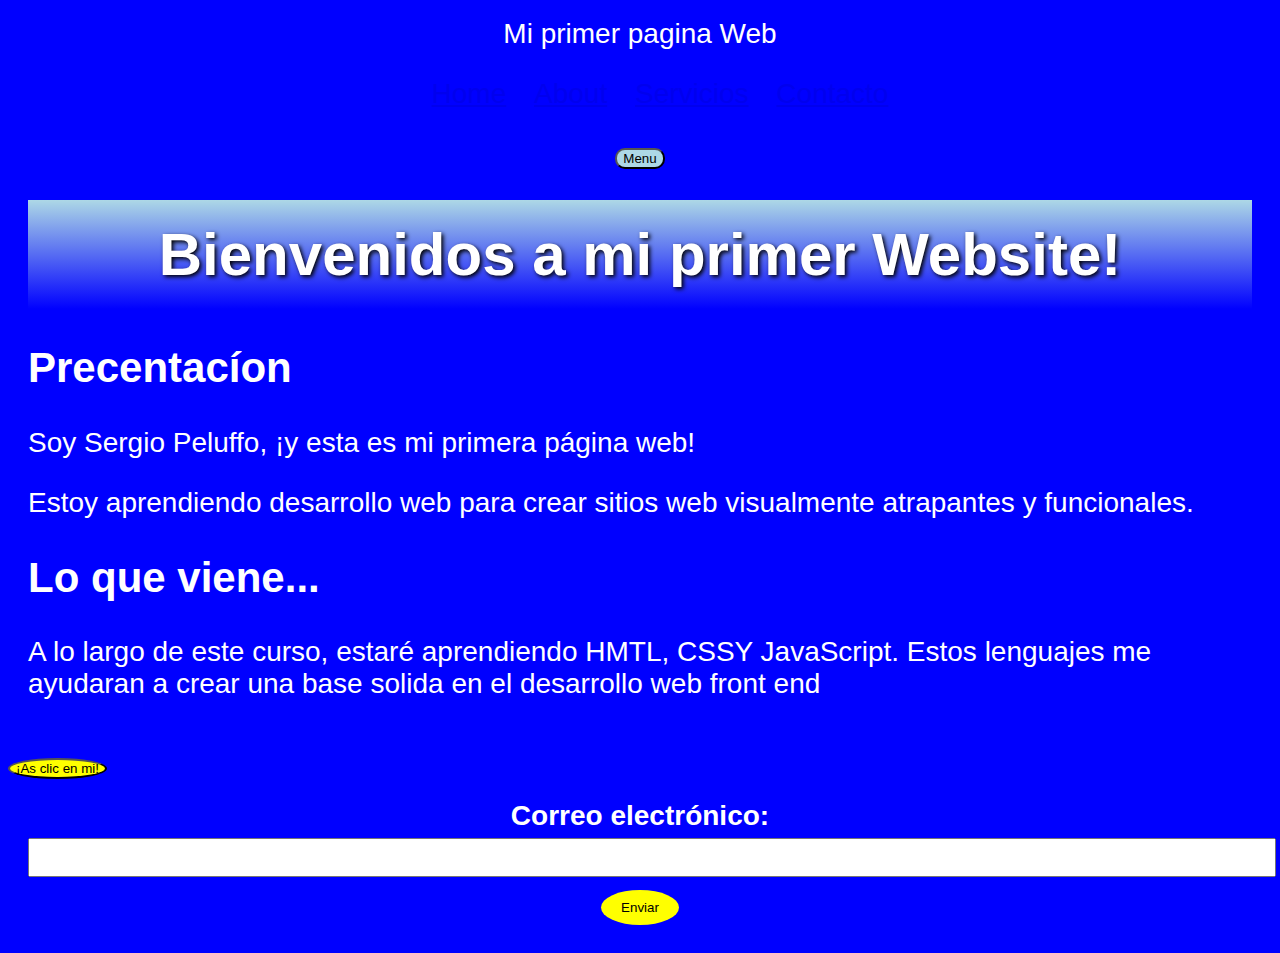
==== index.html @ 94f38612 "combre de html" ====
<!DOCTYPE html>
<html lang="en">
  <head>
    <meta charset="UTF-8">  
    <title>BDiseño css</title>
    <link rel="stylesheet" href="style.css">
  </head>
  <body>  
    <div class="container-nav"> 
      <nav class="navbar">
        <a href="mi-primera-pagina.html" class="brand">Mi primer pagina Web</a>
        <ul class="nav-links">
            <li><a href="mi-primera-pagina.html">Home</a></li>
            <li><a href="#">About</a></li>
            <li><a href="servicio.html">Servicios</a></li>
            <li><a href="contact.html">Contacto</a></li>
        </ul>
    </nav>
      <button class="button-menu-toggle">Menu</button>
    </div>
    <div class="container">
      <h1> Bienvenidos a mi primer Website! </h1>
      <div class="row">
            <div class="colum">
              <h2>Precentacíon</h2>
              <p>Soy Sergio Peluffo, ¡y esta es mi primera página web!</p>  
              <p>
                Estoy aprendiendo desarrollo web para crear sitios web 
                visualmente atrapantes y funcionales.
              </p>
            </DIV>
            <div class="colum">
              <h2>Lo que viene... </h2>
                <p>
                  A lo largo de este curso, estaré aprendiendo HMTL, 
                  CSSY JavaScript. Estos lenguajes me ayudaran a crear una base solida en el desarrollo web front end
                </p>
            </DIV>
      </DIV>
    </div>
    <button onclick = "showAlert()">¡As clic en mi! </button>
    
    <form id="myForm">
      <label for="email">Correo electrónico:</label>
      <input type="email" id="email" name="email" required>
      <button type="submit">Enviar</button>
    </form>
    <script src="script.js"></script>
  </body>
</html>
---- style.css ----
body {
    background-color: blue;
    color: white;
    font-family: Arial, sans-serif;
    font-size: 28px;
  }
  
  .nav-links li {
    display: inline-block;
    margin: 0 10px;
  }
  
  .container-nav {
    background-color: blue(173, 230, 177);
    padding: 10px;
    text-align: center;
  }
  
  .container-nav .brand {
    color: white;
    text-decoration: none;
  }
  
  .container {
    text-align: left;
    padding: 20px;
  }
  
  .container h1 {
    background: linear-gradient(to bottom, lightblue, blue);
    font-size: 60px;
    padding: 20px;
    margin: 0;
    color: white;
    text-align: center;
    text-shadow: 2px 2px 4px rgba(0, 0, 0, 15);
  }
  
  .button-menu-toggle {
    background-color: lightblue;
    border-radius: 10px;
  }
  
  .container p {
    text-align: left;
  }
  
  button[onclick="showAlert()"] {
    background-color: yellow;
    border-radius: 50%;
  }
  .img{
    font-size: 60px;
    padding: 20px;
  }
  .contenedor{
    display: flex;
    flex-direction: column; 
    width: 50px;
   
  }


#myForm {
  background-color: blue;
  text-align: center;
  padding: 20px;
}

#myForm label {
  display: block;
  margin-bottom: 10px;
  color: white;
}

#myForm input {
  width: 100%;
  padding: 10px;
  margin-bottom: 10px;
}

#myForm #Mensaje {
  font-size: %;
}

#myForm button {
  background-color: yellow;
  border: none;
  border-radius: 50%;
  padding: 10px 20px;
}



#myForm label[for="Nombre"],
#myForm label[for="email"],
#myForm label[for="Mensaje"] {
  display: block;
  font-weight: bold;
  margin-bottom: 5px;
  color: white;
}
.Contenedor1,
.Contenedor2,
.Contenedor3 {
  display: inline-block;
  text-align: center;
  vertical-align: 100%;
  margin: 100px;
}

.Contenedor1 img,
.Contenedor2 img,
.Contenedor3 img {
  display: block;
  max-width: 300px;
  height: auto;
}

.Contenedor1 li,
.Contenedor2 li,
.Contenedor3 li {
  color: white;
}
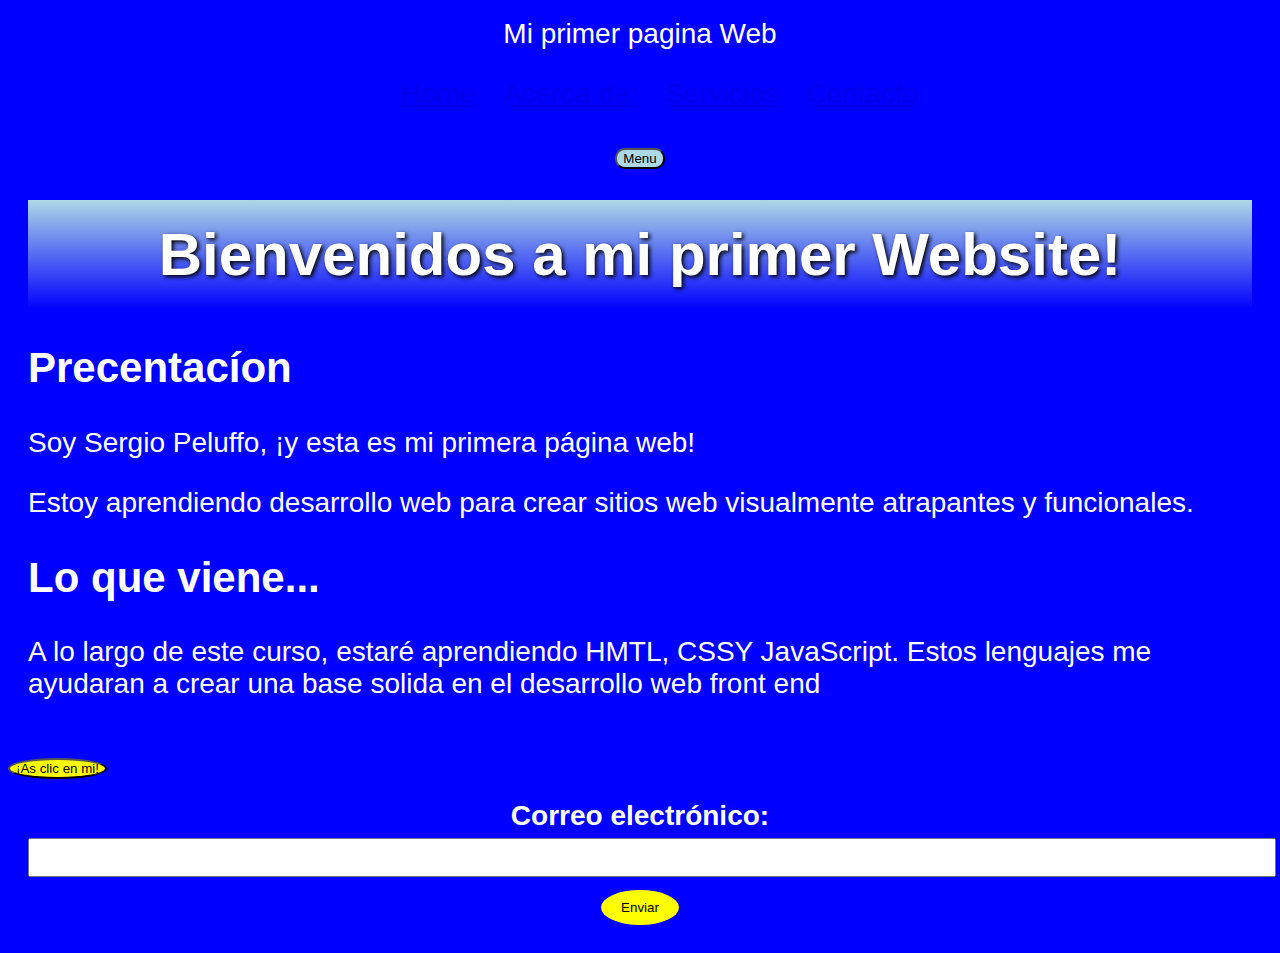
==== commit 400dd25f: "b" ====
--- a/index.html
+++ b/index.html
@@ -8,10 +8,10 @@
   <body>  
     <div class="container-nav"> 
       <nav class="navbar">
-        <a href="mi-primera-pagina.html" class="brand">Mi primer pagina Web</a>
+        <a href="index.html" class="brand">Mi primer pagina Web</a>
         <ul class="nav-links">
-            <li><a href="mi-primera-pagina.html">Home</a></li>
-            <li><a href="#">About</a></li>
+            <li><a href="index.html">Home</a></li>
+            <li><a href="about.html">Acerca de:</a></li>
             <li><a href="servicio.html">Servicios</a></li>
             <li><a href="contact.html">Contacto</a></li>
         </ul>
